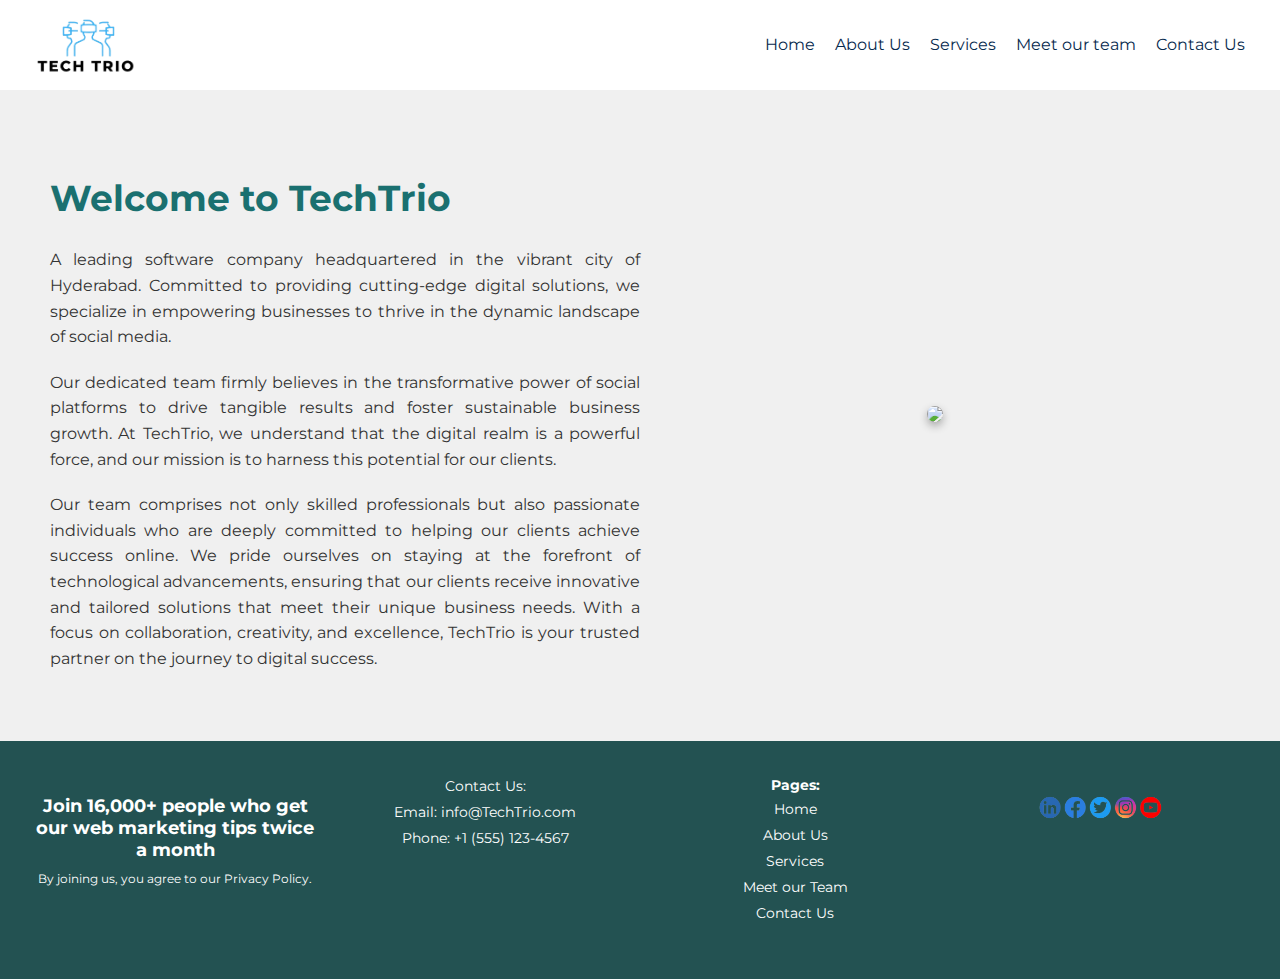
==== about.html @ 91e0fc65 "commited meetourteam and about us page" ====
<!DOCTYPE html>
<html lang="en">
<head>
  <meta charset="UTF-8">
  <meta name="viewport" content="width=device-width, initial-scale=1.0">
  <title>Your Website</title>
  <link rel="stylesheet" href="style.css"> <!-- Adjust the path accordingly -->
</head>
<body>
  <header>
    <img src="TECHTRIO-removebg-preview.png" alt="Your Logo">
    <nav>
        <a href="index.html" class="active">Home</a>
        <a href="about.html">About Us</a>
        <a href="services.html">Services</a>
        <a href="meetourteam.html">Meet our team</a>
        <a href="contact.html">Contact Us</a>
    </nav>
  </header>

  <!-- Your hero section goes here -->

</body>
</html>


  <!DOCTYPE html>
  <html lang="en">
  <head>
    <meta charset="UTF-8">
    <meta name="viewport" content="width=device-width, initial-scale=1.0">
    <title>About Us | TechTrio</title>
    <link rel="stylesheet" href="https://fonts.googleapis.com/css2?family=Montserrat:wght@500&display=swap">
    <style>
      body {
        margin: 0;
        padding: 0;
        font-family: 'Montserrat', sans-serif;
        background-color: #1a7070;
        color: #fff;
      }
  
      .about-section {
        display: flex;
        justify-content: space-between;
        align-items: center;
        padding: 50px;
      }
  
      .content {
        flex: 1;
        max-width: 600px;
        line-height: 1.6;
      }
  
      .content h2 {
        font-size: 36px;
        margin-bottom: 20px;
        color: #1a7070; /* Montserrat font color */
      }
  
      .content p {
        font-size: 16px;
        margin-bottom: 20px;
        text-align: justify;
      }
  
      .image {
        flex: 1;
        text-align: center;
      }
  
      .image img {
        max-width: 80%;
        border-radius: 10px;
        box-shadow: 0 4px 8px rgba(0, 0, 0, 0.3);
      }
  
      footer {
        padding: 20px;
        text-align: center;
      }
    </style>
  </head>
  <body>
  
    <div class="about-section">
      <div class="content">
        <h2>Welcome to TechTrio</h2>
        <p>
          A leading software company headquartered in the vibrant city of Hyderabad. Committed to providing cutting-edge digital solutions, we specialize in empowering businesses to thrive in the dynamic landscape of social media.
        </p>
        <p>
          Our dedicated team firmly believes in the transformative power of social platforms to drive tangible results and foster sustainable business growth. At TechTrio, we understand that the digital realm is a powerful force, and our mission is to harness this potential for our clients.
        </p>
        <p>
          Our team comprises not only skilled professionals but also passionate individuals who are deeply committed to helping our clients achieve success online. We pride ourselves on staying at the forefront of technological advancements, ensuring that our clients receive innovative and tailored solutions that meet their unique business needs. With a focus on collaboration, creativity, and excellence, TechTrio is your trusted partner on the journey to digital success.
        </p>
      </div>
  
      <div class="image">
        <img src="about us image.jpg">
      </div>
    </div>
  
    <!DOCTYPE html>
    <html lang="en">
    <head>
      <meta charset="UTF-8">
      <meta name="viewport" content="width=device-width, initial-scale=1.0">
      <title>Your Website</title>
      <link rel="stylesheet" href="https://fonts.googleapis.com/css2?family=Montserrat:wght@500&display=swap">
      <style>
        body {
          margin: 0;
          padding: 0;
          font-family: 'Montserrat', sans-serif;
          background-color: #f0f0f0;
          color: #333;
        }
    
        footer {
          background-color: #235252; /* Theme color */
          color: #fff;
          padding: 30px;
          display: flex;
          justify-content: space-between;
          align-items: flex-start;
        }
    
        .web-marketing,
        .page-details,
        .contact-info {
          flex: 1;
          margin-right: 20px;
        }
    
        .web-marketing h4,
        .page-details h4 {
          font-size: 18px;
          margin-bottom: 10px;
        }
    
    
        .privacy-statement {
          font-size: 12px;
          margin-top: 10px;
        }
    
        .contact-info p {
          font-size: 14px;
          line-height: 1.5;
          margin: 5px 0;
        }
    
        .page-details h4 {
          font-size: 14px;
          margin: 5px 0;
          color: #fff;
        }
    
        .page-details p {
          font-size: 14px;
          margin: 5px 0;
          color: #fff;
          cursor: pointer;
          text-decoration: none;
          transition: text-decoration 0.3s ease;
        }
    
        .page-details p:hover {
          text-decoration: underline;
        }
    
        .social-icons img {
          width: 130px; /* Adjust the size as needed */
          margin-right: 20px;
        }
    
        .social-icons {
          display: flex;
          margin-top: 20px;
        }
      </style>
    </head>
    <body>
    
      <!-- Your existing HTML content -->
    
      <footer>
        <div class="web-marketing">
          <h4>Join 16,000+ people who get our web marketing tips twice a month</h4>
          <p class="privacy-statement">By joining us, you agree to our Privacy Policy.</p>
        </div>
    
        <div class="contact-info">
          <p>Contact Us:</p>
          <p>Email: info@TechTrio.com</p>
          <p>Phone: +1 (555) 123-4567</p>
        </div>
    
        <div class="page-details">
          <h4>Pages:</h4>
          <p><a href="index.html" style="color: #fff; text-decoration: none;">Home</a></p>
          <p><a href="about.html" style="color: #fff; text-decoration: none;">About Us</a></p>
          <p><a href="services.html" style="color: #fff; text-decoration: none;">Services</a></p>
          <p><a href="meetourteam.html" style="color: #fff; text-decoration: none;">Meet our Team</a></p>
          <p><a href="contact.html" style="color: #fff; text-decoration: none;">Contact Us</a></p>
        </div>
    
        <div class="social-icons">
          <img src="image-removebg-preview (73).png">
        </div>
      </footer>
    
    </body>
    </html>
    
  </body>
  </html>
---- style.css ----
body {
      margin: 0;
      padding: 0;
      font-family: 'Arial', sans-serif;
    }

    .top-statement {
      background-color: #5fa7a7;
      color: #fff;
      padding: 10px;
      text-align: left;
    }

    header {
      background-color: #fff; /* White background color for the header */
      color: #072a4e; /* Blue text color for buttons */
      padding: 15px;
      display: flex;
      justify-content: space-between;
      align-items: center;
    }

    header img {
      max-height: 60px; /* Set a maximum height for the logo */
      margin-left: 20px; /* Add margin to the left of the logo */
      
    }

    nav {
      display: flex;
      gap: 20px;
      margin-right: 20px; /* Add margin to the right of the navigation links */
    }

    nav a {
      text-decoration: none;
      color: #072a4e; /* Blue text color for buttons */
      transition: border-bottom 0.3s ease, color 0.3s ease;
    }

    nav a:hover {
      border-bottom: 2px solid #007BFF; /* Blue bottom border on hover */
      color: #0056b3; /* Darker blue text color on hover */
    }
  


/* Common header styles */
header {
    background-color: #fff;
    color: #072a4e;
    padding: 15px;
    display: flex;
    justify-content: space-between;
    align-items: center;
}

header img {
    max-height: 60px;
    margin-left: 20px;
}

.about-us-btn {
    text-decoration: none;
    color: #072a4e;
    font-weight: bold;
    font-size: 18px;
    margin-top: 5px;
}

/* Slider styles */
.slider {
    display: none;
}

/* Responsive styles for smaller screens */
@media only screen and (max-width: 768px) {
    header {
        flex-direction: column;
        align-items: flex-start;
    }

    header img {
        margin: 10px 0;
    }

    .about-us-btn {
        margin-top: 10px;
    }

    .slider {
        display: block;
        cursor: pointer;
        font-size: 24px;
        margin-right: 20px;
    }

    .slider-content {
        display: none;
        position: absolute;
        background-color: #fff;
        min-width: 160px;
        box-shadow: 0px 8px 16px 0px rgba(0, 0, 0, 0.2);
        z-index: 1;
    }

    .slider-content a {
        display: block;
        padding: 12px 16px;
        text-decoration: none;
        color: #072a4e;
        transition: background-color 0.3s ease;
    }

    .slider-content a:hover {
        background-color: #007BFF;
        color: #fff;
    }
}

/* Other section styles */

/* Example: Adjust the styles for the hero section */
.hero-section {
    position: relative;
    text-align: center;
    color: rgb(3, 13, 68);
    overflow: hidden;
}

.hero-section img {
    width: 100%;
    max-height: 400px; /* Adjust the height as needed */
    object-fit: cover;
}

.hero-content {
    position: absolute;
    top: 50%;
    left: 50%;
    transform: translate(-50%, -50%);
    width: 60%;
    max-width: 600px;
    margin: 0 auto;
}

/* contact us queries */
/* Responsive styles for smaller screens */
@media only screen and (max-width: 768px) {
    .contact-section {
        flex-direction: column;
        align-items: center;
        padding: 20px;
    }

    .contact-form,
    .contact-info {
        flex: 1;
        width: 100%;
        margin-bottom: 20px;
    }

    .form-group input,
    .form-group textarea {
        width: 100%;
    }

    .web-marketing,
    .page-details,
    .contact-info {
        margin-right: 0;
    }

    .social-icons img {
        width: 100%;
        margin-right: 0;
    }
}

/* Responsive styles for even smaller screens */
@media only screen and (max-width: 480px) {
    .form-group label,
    .form-group input,
    .form-group textarea {
        font-size: 14px;
    }

    .submit-btn {
        font-size: 16px;
    }

    .contact-info h2 {
        font-size: 24px;
        margin-bottom: 10px;
    }

    .contact-info p {
        font-size: 14px;
    }

    .web-marketing h4,
    .page-details h4,
    .privacy-statement {
        font-size: 12px;
    }

    .page-details p {
        font-size: 12px;
    }
}


/* meet our team */

/* Responsive styles for smaller screens */
@media only screen and (max-width: 768px) {
    .team-member {
        flex-direction: column;
        align-items: center;
        text-align: center;
    }

    .team-member img {
        max-width: 100%;
        margin-top: 20px;
    }

    .services-section {
        padding: 20px;
    }
}

/* Responsive styles for even smaller screens */
@media only screen and (max-width: 480px) {
    .team-member {
        padding: 10px;
    }

    .team-member h2 {
        font-size: 20px;
    }

    .services-heading {
        font-size: 32px;
    }
}


/* Footer styles */

footer {
    background-color: #235252;
    color: #fff;
    padding: 30px;
    display: flex;
    flex-wrap: wrap; /* Allow items to wrap to the next line */
}

.web-marketing,
.page-details,
.contact-info {
    flex: 1;
    margin-right: 20px;
    margin-bottom: 20px; /* Add margin at the bottom to create space between sections */
}

.web-marketing h4,
.page-details h4 {
    font-size: 18px;
    margin-bottom: 10px;
}

.privacy-statement {
    font-size: 12px;
    margin-top: 10px;
}

.contact-info p,
.page-details p {
    font-size: 14px;
    line-height: 1.5;
    margin: 5px 0;
}

.page-details h4 {
    font-size: 14px;
    margin: 5px 0;
    color: #fff;
}

.page-details p {
    font-size: 14px;
    margin: 5px 0;
    color: #fff;
    cursor: pointer;
    text-decoration: none;
    transition: text-decoration 0.3s ease;
}

.page-details p:hover {
    text-decoration: underline;
}

/* Adjust the styles for social-icons to place them below other sections */
.social-icons {
    flex: 1; /* Occupy the full width */
    display: flex;
    justify-content: center;
    align-items: center;
    margin-top: 20px; /* Add margin at the top to create space between sections */
}

.social-icons img {
    width: 130px;
    margin: 0 10px; /* Add margin between social icons */
}
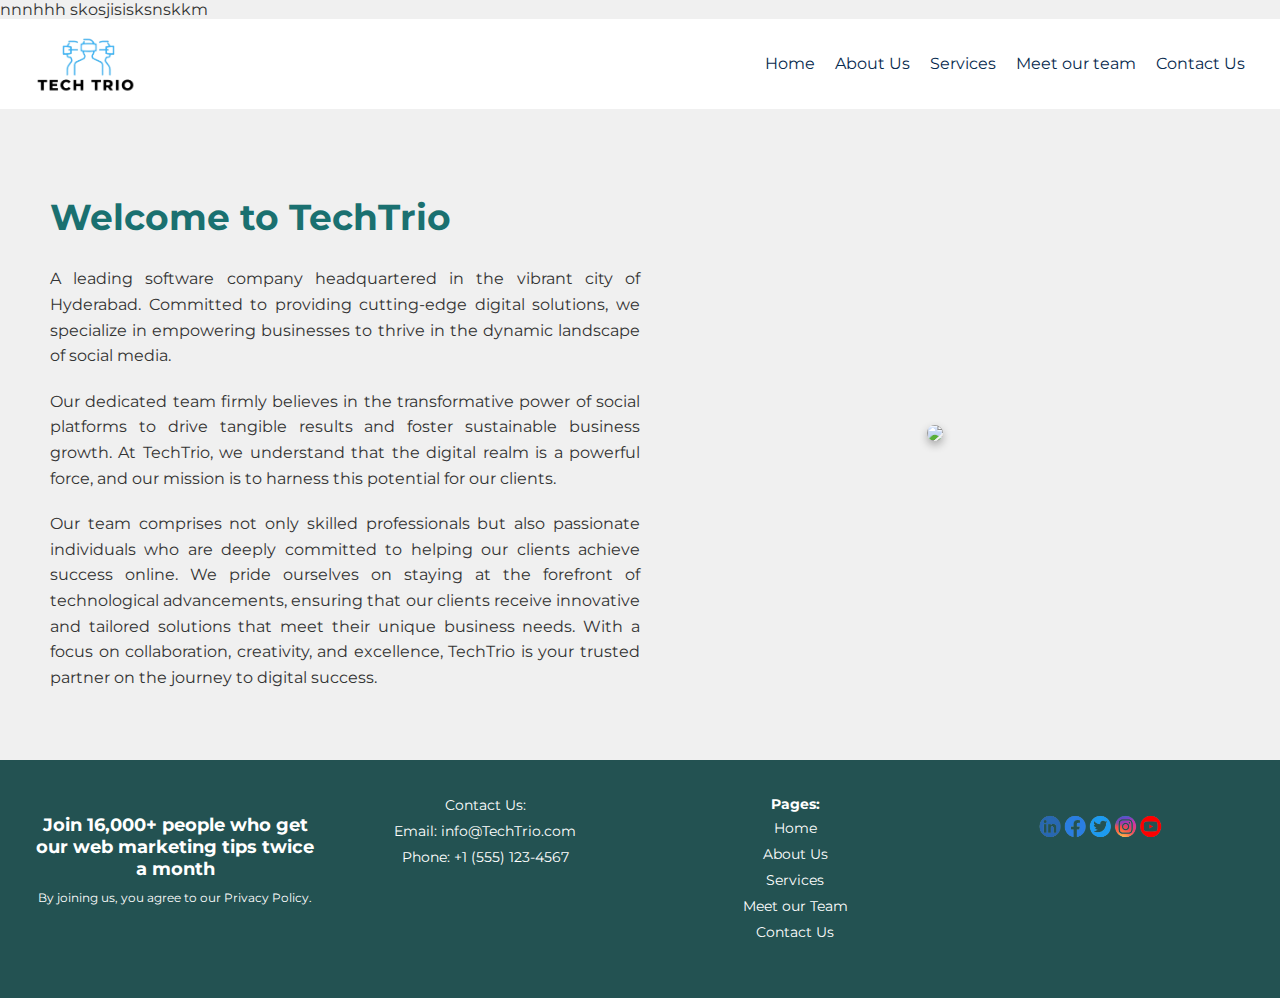
==== commit 9be310e8: "Update about.html" ====
--- a/about.html
+++ b/about.html
@@ -1,4 +1,4 @@
-<!DOCTYPE html>
+<!DOCTYPE html> nnnhhh skosjisisksnskkm
 <html lang="en">
 <head>
   <meta charset="UTF-8">
@@ -218,4 +218,4 @@
     
   </body>
   </html>
-  +  
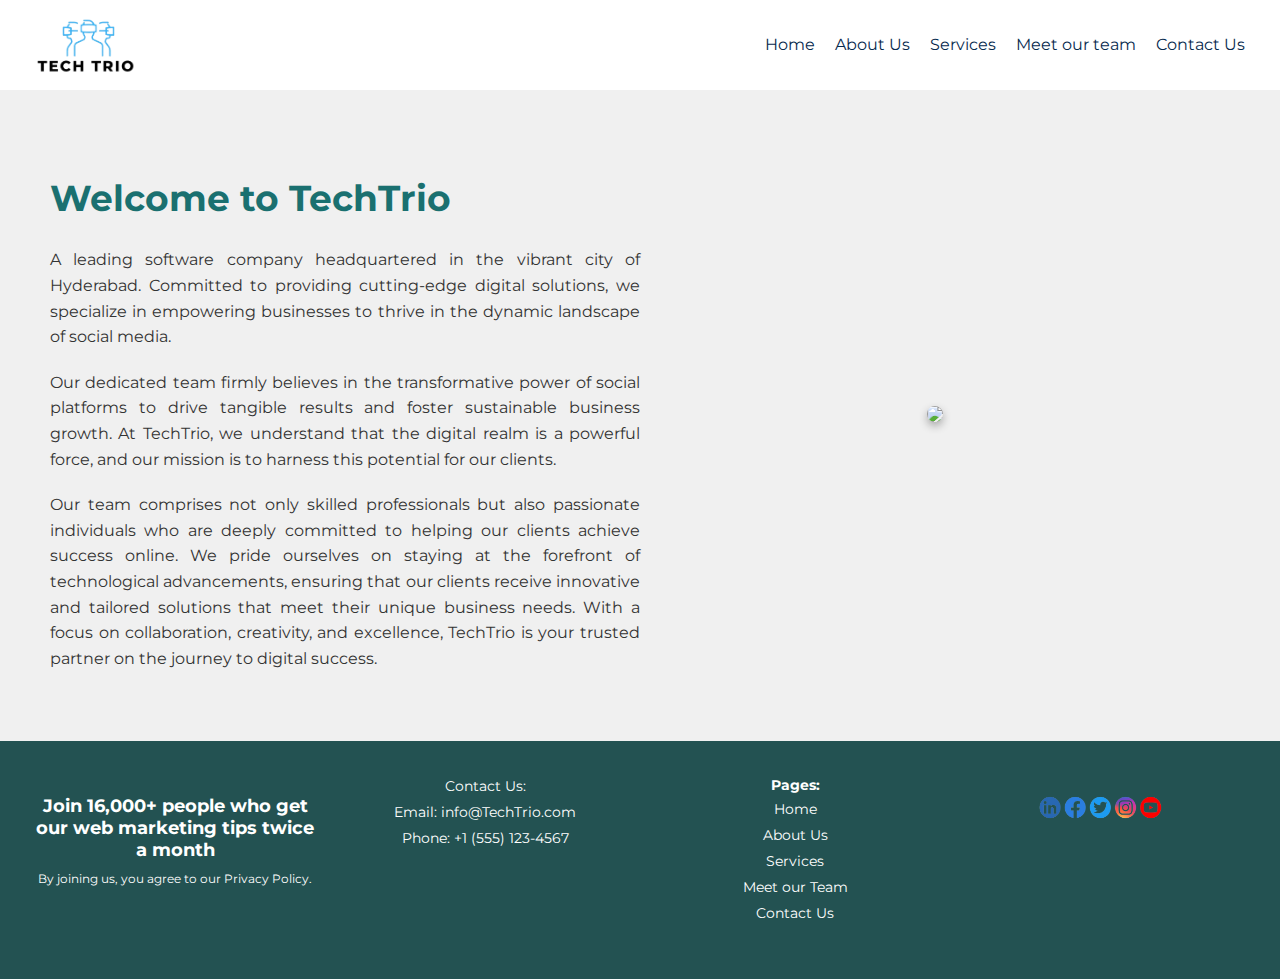
==== commit 0c59c109: "Update about.html" ====
--- a/about.html
+++ b/about.html
@@ -1,4 +1,4 @@
-<!DOCTYPE html> nnnhhh skosjisisksnskkm
+<!DOCTYPE html> 
 <html lang="en">
 <head>
   <meta charset="UTF-8">
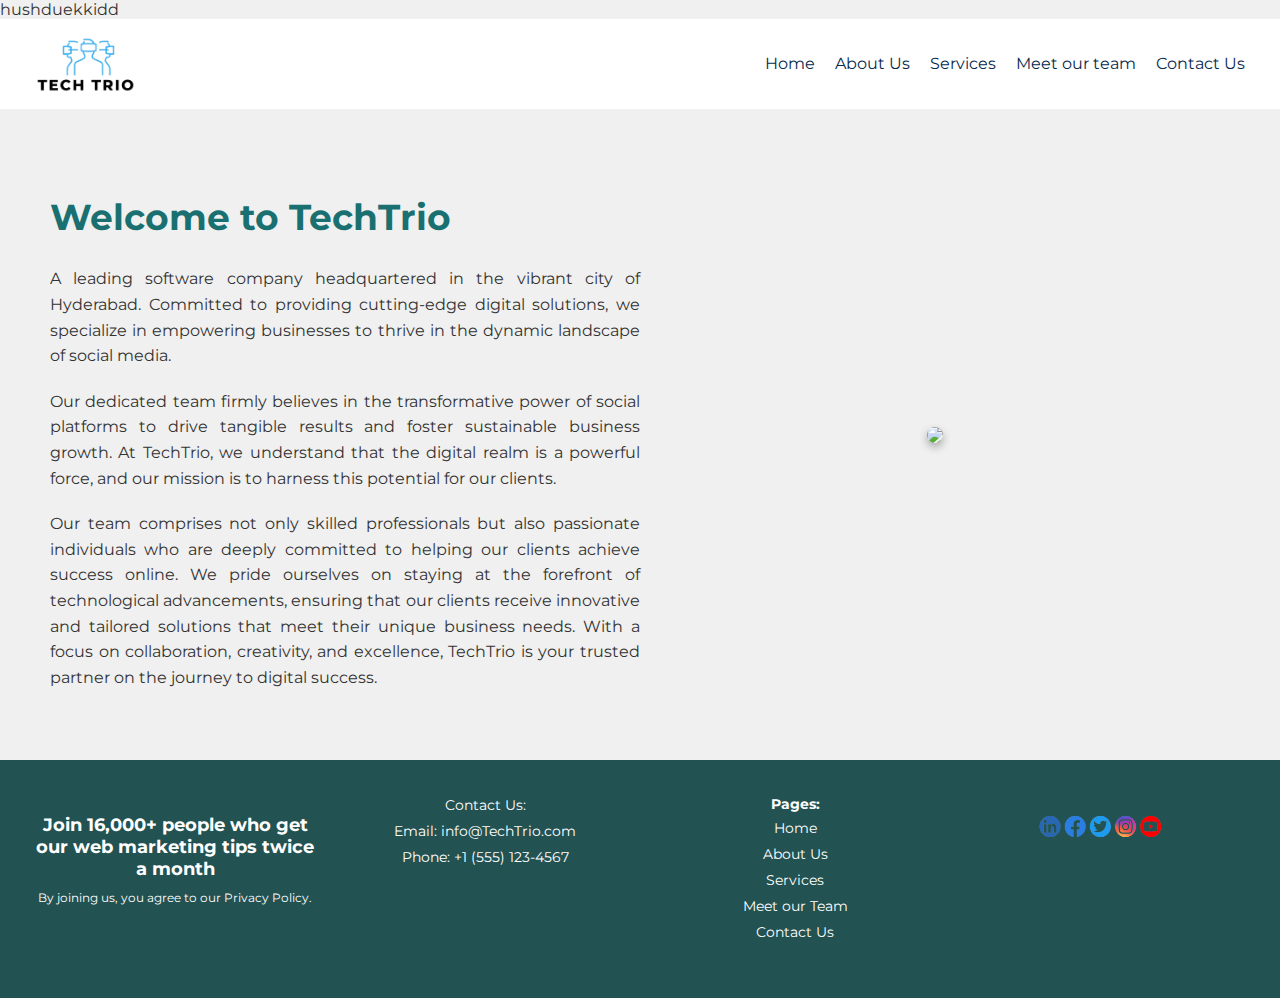
==== commit fcc710ac: "Update about.html" ====
--- a/about.html
+++ b/about.html
@@ -1,6 +1,4 @@
-<!DOCTYPE html> 
-<html lang="en">
-<head>
+hushduekkidd
   <meta charset="UTF-8">
   <meta name="viewport" content="width=device-width, initial-scale=1.0">
   <title>Your Website</title>
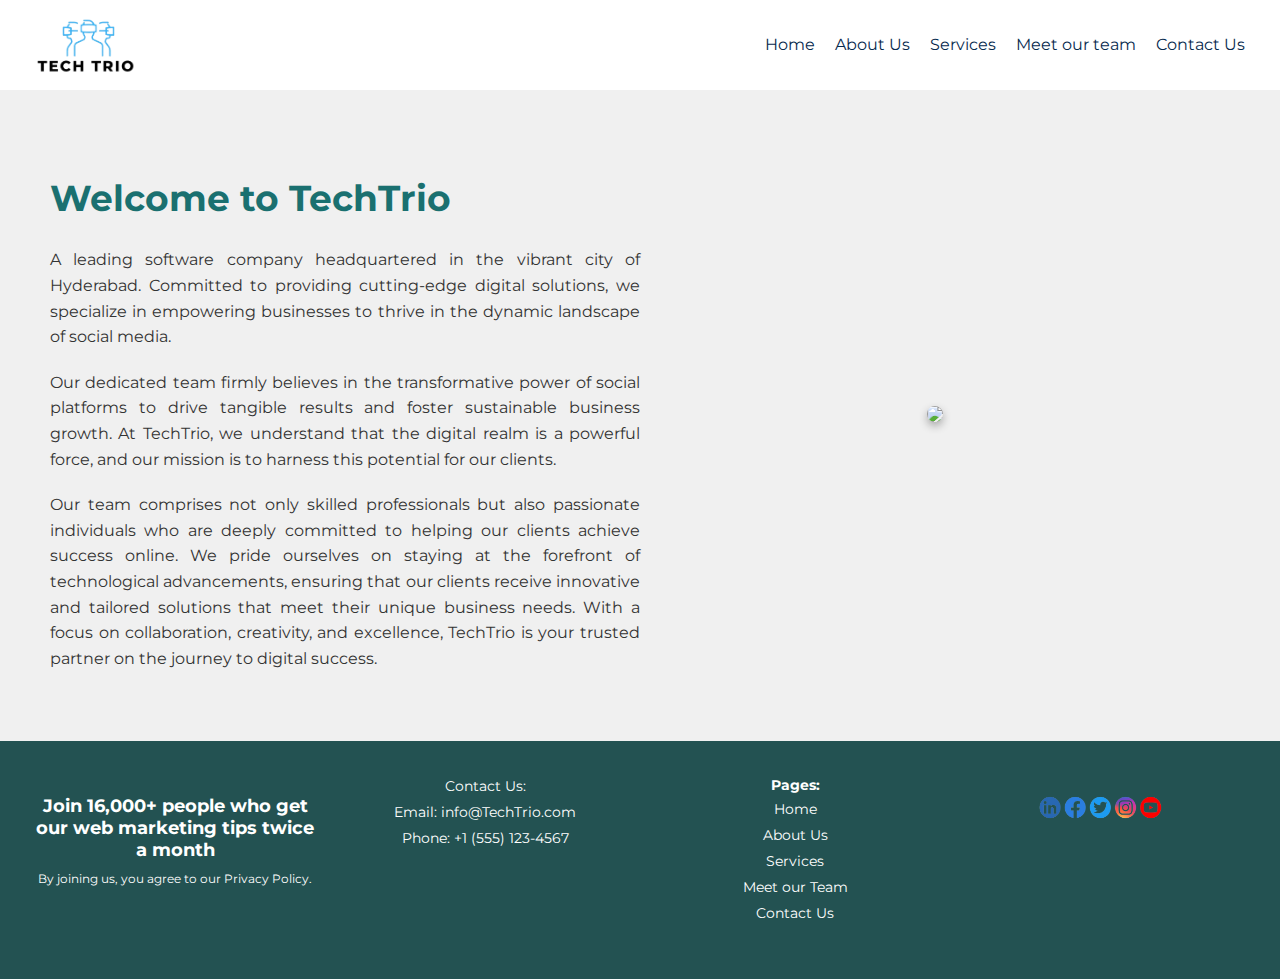
==== commit a8134b24: "Update about.html" ====
--- a/about.html
+++ b/about.html
@@ -1,4 +1,6 @@
-hushduekkidd
+<!DOCTYPE html> 
+<html lang="en">
+<head>
   <meta charset="UTF-8">
   <meta name="viewport" content="width=device-width, initial-scale=1.0">
   <title>Your Website</title>
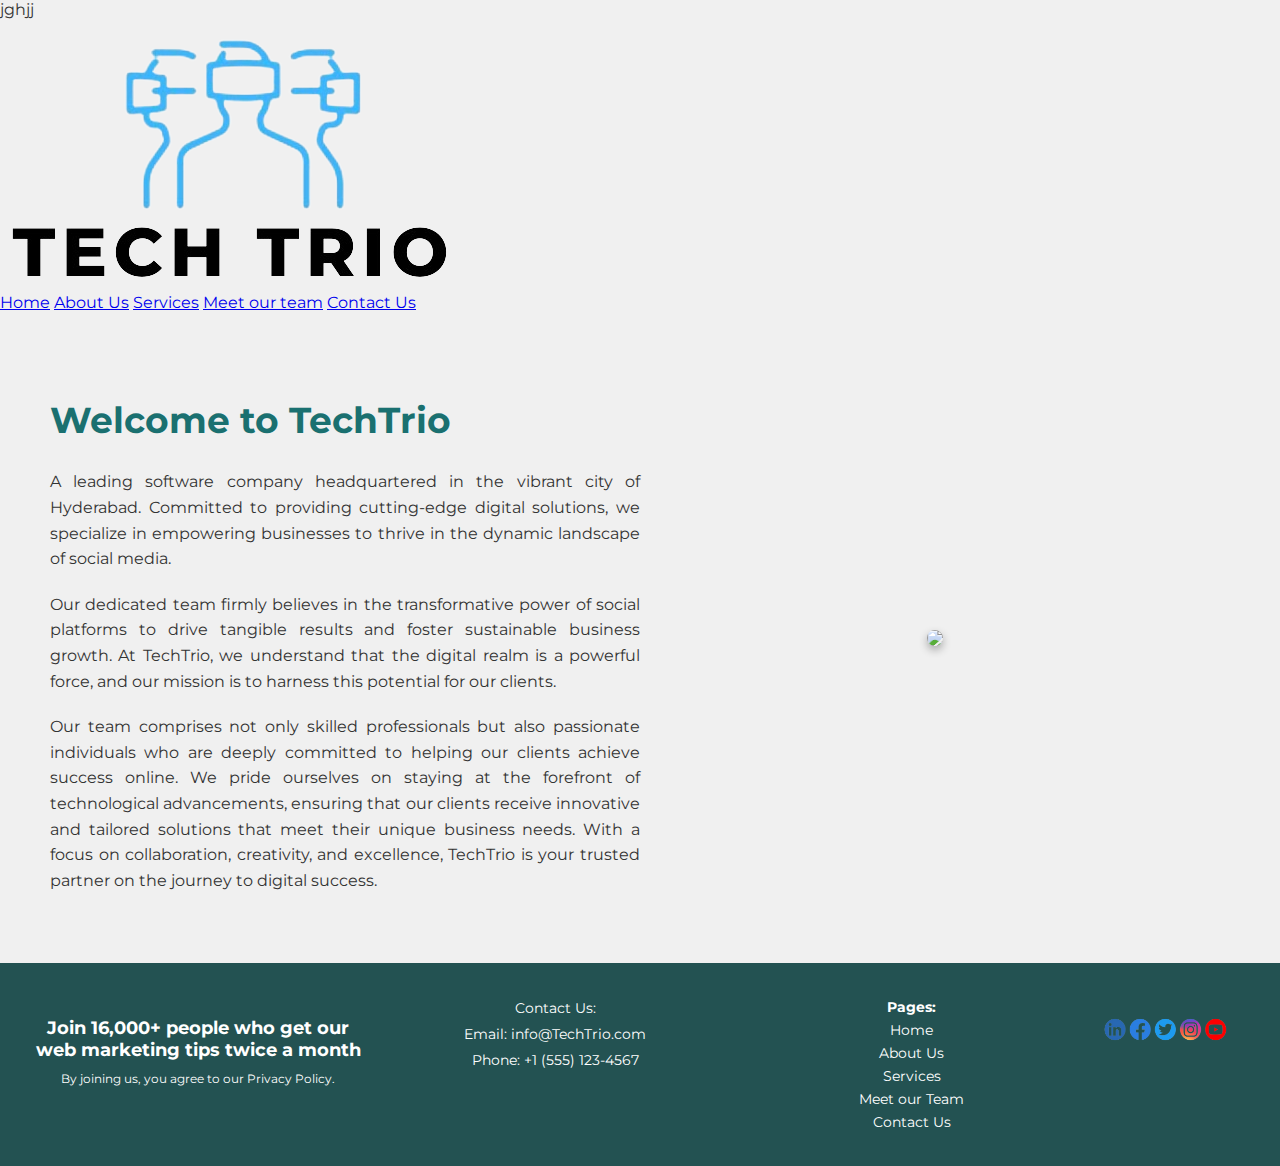
==== commit 4218eef6: "Update about.html" ====
--- a/about.html
+++ b/about.html
@@ -1,12 +1,4 @@
-<!DOCTYPE html> 
-<html lang="en">
-<head>
-  <meta charset="UTF-8">
-  <meta name="viewport" content="width=device-width, initial-scale=1.0">
-  <title>Your Website</title>
-  <link rel="stylesheet" href="style.css"> <!-- Adjust the path accordingly -->
-</head>
-<body>
+jghjj
   <header>
     <img src="TECHTRIO-removebg-preview.png" alt="Your Logo">
     <nav>
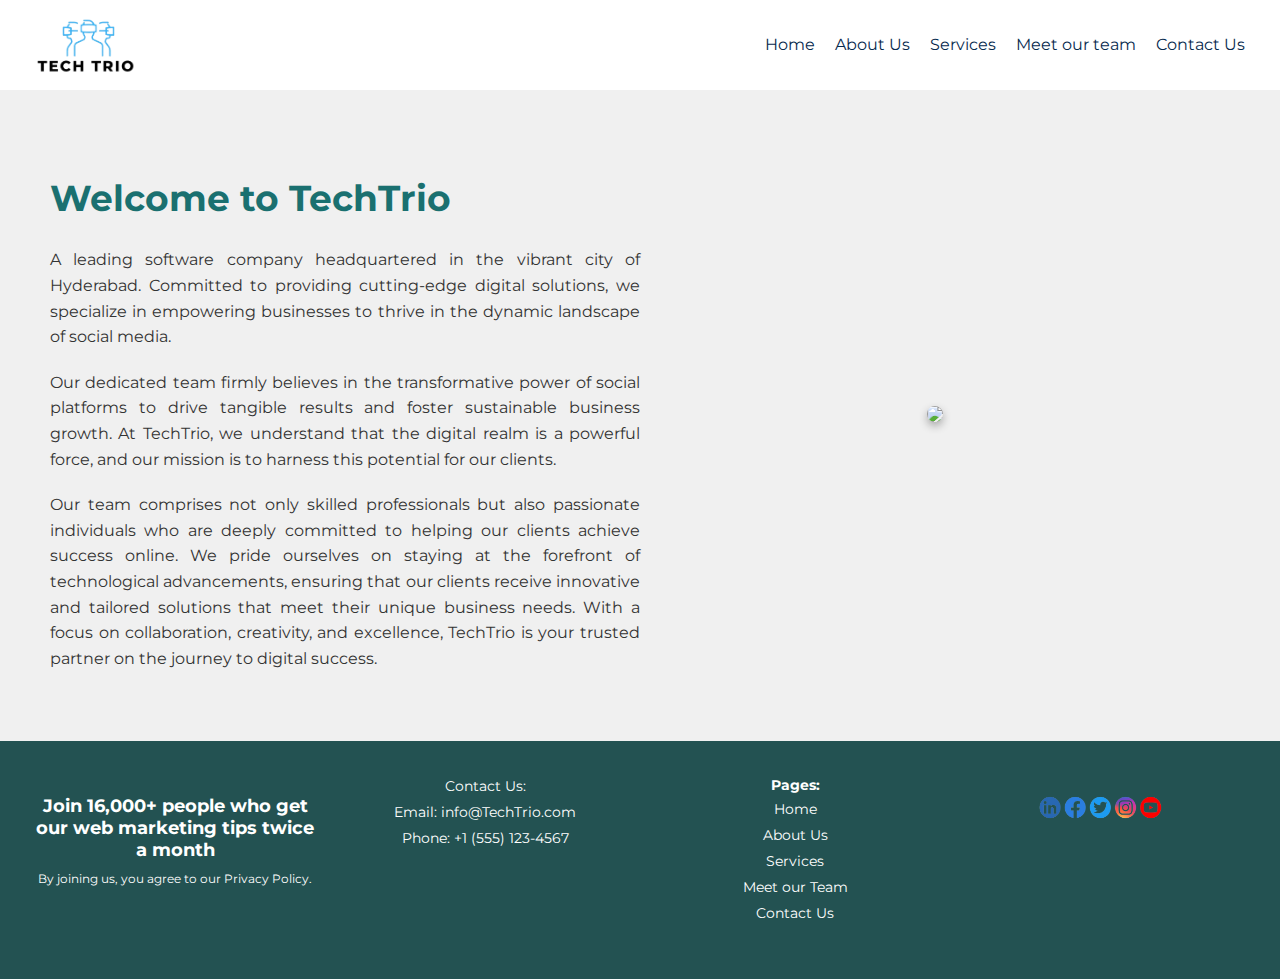
==== commit 7df034f7: "Update about.html" ====
--- a/about.html
+++ b/about.html
@@ -1,4 +1,12 @@
-jghjj
+<!DOCTYPE html> 
+<html lang="en">
+<head>
+  <meta charset="UTF-8">
+  <meta name="viewport" content="width=device-width, initial-scale=1.0">
+  <title>Your Website</title>
+  <link rel="stylesheet" href="style.css"> <!-- Adjust the path accordingly -->
+</head>
+<body>
   <header>
     <img src="TECHTRIO-removebg-preview.png" alt="Your Logo">
     <nav>
--- a/style.css
+++ b/style.css
@@ -0,0 +1,320 @@
+
+    body {
+      margin: 0;
+      padding: 0;
+      font-family: 'Arial', sans-serif;
+    }
+
+    .top-statement {
+      background-color: #5fa7a7;
+      color: #fff;
+      padding: 10px;
+      text-align: left;
+    }
+
+    header {
+      background-color: #fff; /* White background color for the header */
+      color: #072a4e; /* Blue text color for buttons */
+      padding: 15px;
+      display: flex;
+      justify-content: space-between;
+      align-items: center;
+    }
+
+    header img {
+      max-height: 60px; /* Set a maximum height for the logo */
+      margin-left: 20px; /* Add margin to the left of the logo */
+      
+    }
+
+    nav {
+      display: flex;
+      gap: 20px;
+      margin-right: 20px; /* Add margin to the right of the navigation links */
+    }
+
+    nav a {
+      text-decoration: none;
+      color: #072a4e; /* Blue text color for buttons */
+      transition: border-bottom 0.3s ease, color 0.3s ease;
+    }
+
+    nav a:hover {
+      border-bottom: 2px solid #007BFF; /* Blue bottom border on hover */
+      color: #0056b3; /* Darker blue text color on hover */
+    }
+  
+
+
+/* Common header styles */
+header {
+    background-color: #fff;
+    color: #072a4e;
+    padding: 15px;
+    display: flex;
+    justify-content: space-between;
+    align-items: center;
+}
+
+header img {
+    max-height: 60px;
+    margin-left: 20px;
+}
+
+.about-us-btn {
+    text-decoration: none;
+    color: #072a4e;
+    font-weight: bold;
+    font-size: 18px;
+    margin-top: 5px;
+}
+
+/* Slider styles */
+.slider {
+    display: none;
+}
+
+/* Responsive styles for smaller screens */
+@media only screen and (max-width: 768px) {
+    header {
+        flex-direction: column;
+        align-items: flex-start;
+    }
+
+    header img {
+        margin: 10px 0;
+    }
+
+    .about-us-btn {
+        margin-top: 10px;
+    }
+
+    .slider {
+        display: block;
+        cursor: pointer;
+        font-size: 24px;
+        margin-right: 20px;
+    }
+
+    .slider-content {
+        display: none;
+        position: absolute;
+        background-color: #fff;
+        min-width: 160px;
+        box-shadow: 0px 8px 16px 0px rgba(0, 0, 0, 0.2);
+        z-index: 1;
+    }
+
+    .slider-content a {
+        display: block;
+        padding: 12px 16px;
+        text-decoration: none;
+        color: #072a4e;
+        transition: background-color 0.3s ease;
+    }
+
+    .slider-content a:hover {
+        background-color: #007BFF;
+        color: #fff;
+    }
+}
+
+/* Other section styles */
+
+/* Example: Adjust the styles for the hero section */
+.hero-section {
+    position: relative;
+    text-align: center;
+    color: rgb(3, 13, 68);
+    overflow: hidden;
+}
+
+.hero-section img {
+    width: 100%;
+    max-height: 400px; /* Adjust the height as needed */
+    object-fit: cover;
+}
+
+.hero-content {
+    position: absolute;
+    top: 50%;
+    left: 50%;
+    transform: translate(-50%, -50%);
+    width: 60%;
+    max-width: 600px;
+    margin: 0 auto;
+}
+
+/* contact us queries */
+/* Responsive styles for smaller screens */
+@media only screen and (max-width: 768px) {
+    .contact-section {
+        flex-direction: column;
+        align-items: center;
+        padding: 20px;
+    }
+
+    .contact-form,
+    .contact-info {
+        flex: 1;
+        width: 100%;
+        margin-bottom: 20px;
+    }
+
+    .form-group input,
+    .form-group textarea {
+        width: 100%;
+    }
+
+    .web-marketing,
+    .page-details,
+    .contact-info {
+        margin-right: 0;
+    }
+
+    .social-icons img {
+        width: 100%;
+        margin-right: 0;
+    }
+}
+
+/* Responsive styles for even smaller screens */
+@media only screen and (max-width: 480px) {
+    .form-group label,
+    .form-group input,
+    .form-group textarea {
+        font-size: 14px;
+    }
+
+    .submit-btn {
+        font-size: 16px;
+    }
+
+    .contact-info h2 {
+        font-size: 24px;
+        margin-bottom: 10px;
+    }
+
+    .contact-info p {
+        font-size: 14px;
+    }
+
+    .web-marketing h4,
+    .page-details h4,
+    .privacy-statement {
+        font-size: 12px;
+    }
+
+    .page-details p {
+        font-size: 12px;
+    }
+}
+
+
+/* meet our team */
+
+/* Responsive styles for smaller screens */
+@media only screen and (max-width: 768px) {
+    .team-member {
+        flex-direction: column;
+        align-items: center;
+        text-align: center;
+    }
+
+    .team-member img {
+        max-width: 100%;
+        margin-top: 20px;
+    }
+
+    .services-section {
+        padding: 20px;
+    }
+}
+
+/* Responsive styles for even smaller screens */
+@media only screen and (max-width: 480px) {
+    .team-member {
+        padding: 10px;
+    }
+
+    .team-member h2 {
+        font-size: 20px;
+    }
+
+    .services-heading {
+        font-size: 32px;
+    }
+}
+
+
+/* Footer styles */
+
+footer {
+    background-color: #235252;
+    color: #fff;
+    padding: 30px;
+    display: flex;
+    flex-wrap: wrap; /* Allow items to wrap to the next line */
+}
+
+.web-marketing,
+.page-details,
+.contact-info {
+    flex: 1;
+    margin-right: 20px;
+    margin-bottom: 20px; /* Add margin at the bottom to create space between sections */
+}
+
+.web-marketing h4,
+.page-details h4 {
+    font-size: 18px;
+    margin-bottom: 10px;
+}
+
+.privacy-statement {
+    font-size: 12px;
+    margin-top: 10px;
+}
+
+.contact-info p,
+.page-details p {
+    font-size: 14px;
+    line-height: 1.5;
+    margin: 5px 0;
+}
+
+.page-details h4 {
+    font-size: 14px;
+    margin: 5px 0;
+    color: #fff;
+}
+
+.page-details p {
+    font-size: 14px;
+    margin: 5px 0;
+    color: #fff;
+    cursor: pointer;
+    text-decoration: none;
+    transition: text-decoration 0.3s ease;
+}
+
+.page-details p:hover {
+    text-decoration: underline;
+}
+
+/* Adjust the styles for social-icons to place them below other sections */
+.social-icons {
+    flex: 1; /* Occupy the full width */
+    display: flex;
+    justify-content: center;
+    align-items: center;
+    margin-top: 20px; /* Add margin at the top to create space between sections */
+}
+
+.social-icons img {
+    width: 130px;
+    margin: 0 10px; /* Add margin between social icons */
+}
+
+
+
